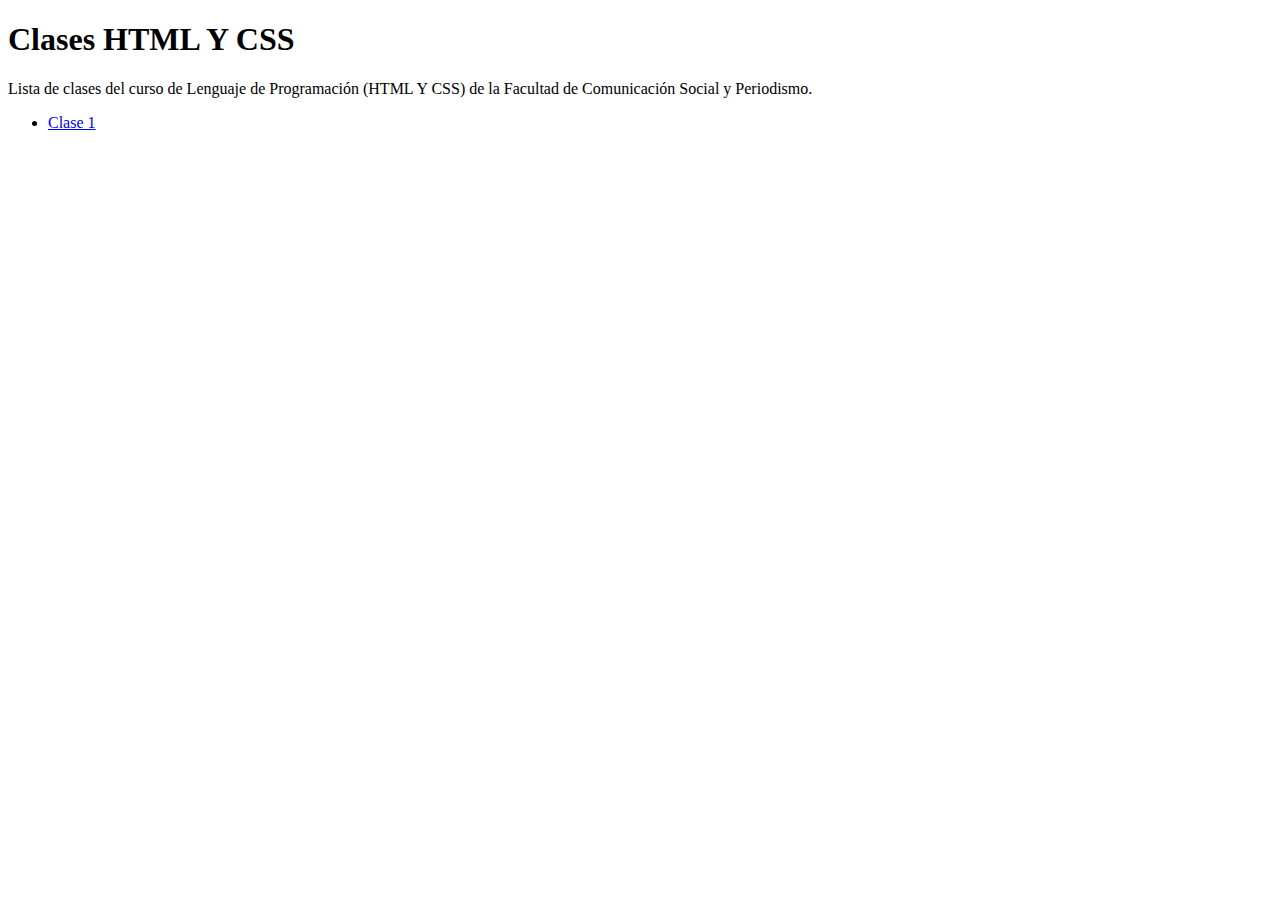
==== index.html @ 425ae99c "Añadiendo archivos iniciales" ====
<!DOCTYPE html>
<html lang="es">
<head>
    <meta charset="UTF-8">
    <meta name="viewport" content="width=device-width, initial-scale=1.0">
    <title>Document</title>
</head>
<body>
    <main>
        <h1>Clases HTML Y CSS</h1>
        <p>Lista de clases del curso de Lenguaje de Programación (HTML Y CSS) de la Facultad de Comunicación Social y Periodismo.</p>
        <ul>
            <li><a href="./clase-01/index.html">Clase 1</a></li>
        </ul>
    </main>
</body>
</html>
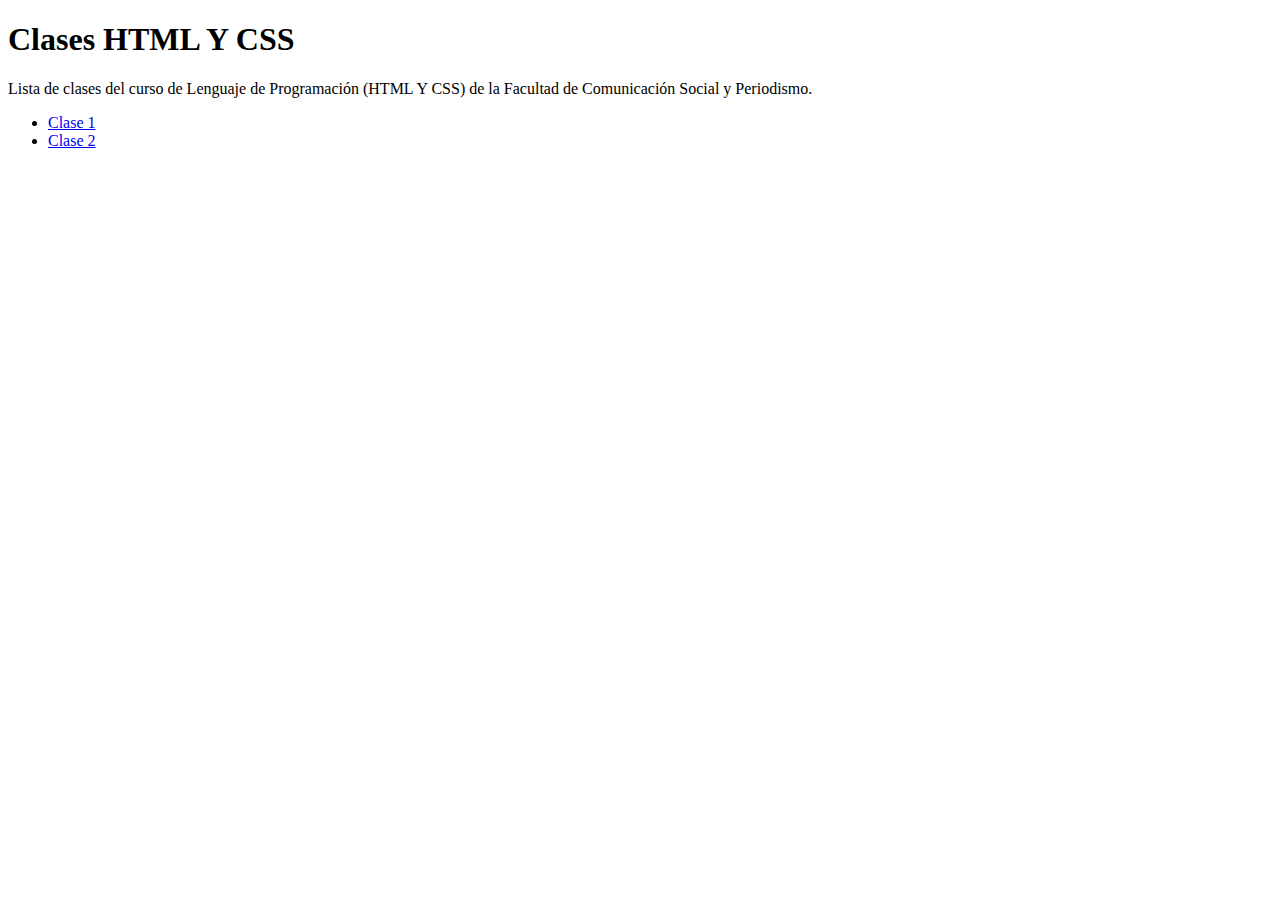
==== commit 1fe98919: "jjejej" ====
--- a/index.html
+++ b/index.html
@@ -11,6 +11,7 @@
         <p>Lista de clases del curso de Lenguaje de Programación (HTML Y CSS) de la Facultad de Comunicación Social y Periodismo.</p>
         <ul>
             <li><a href="./clase-01/index.html">Clase 1</a></li>
+            <li><a href="./clase-02/index.html">Clase 2</a></li>
         </ul>
     </main>
 </body>
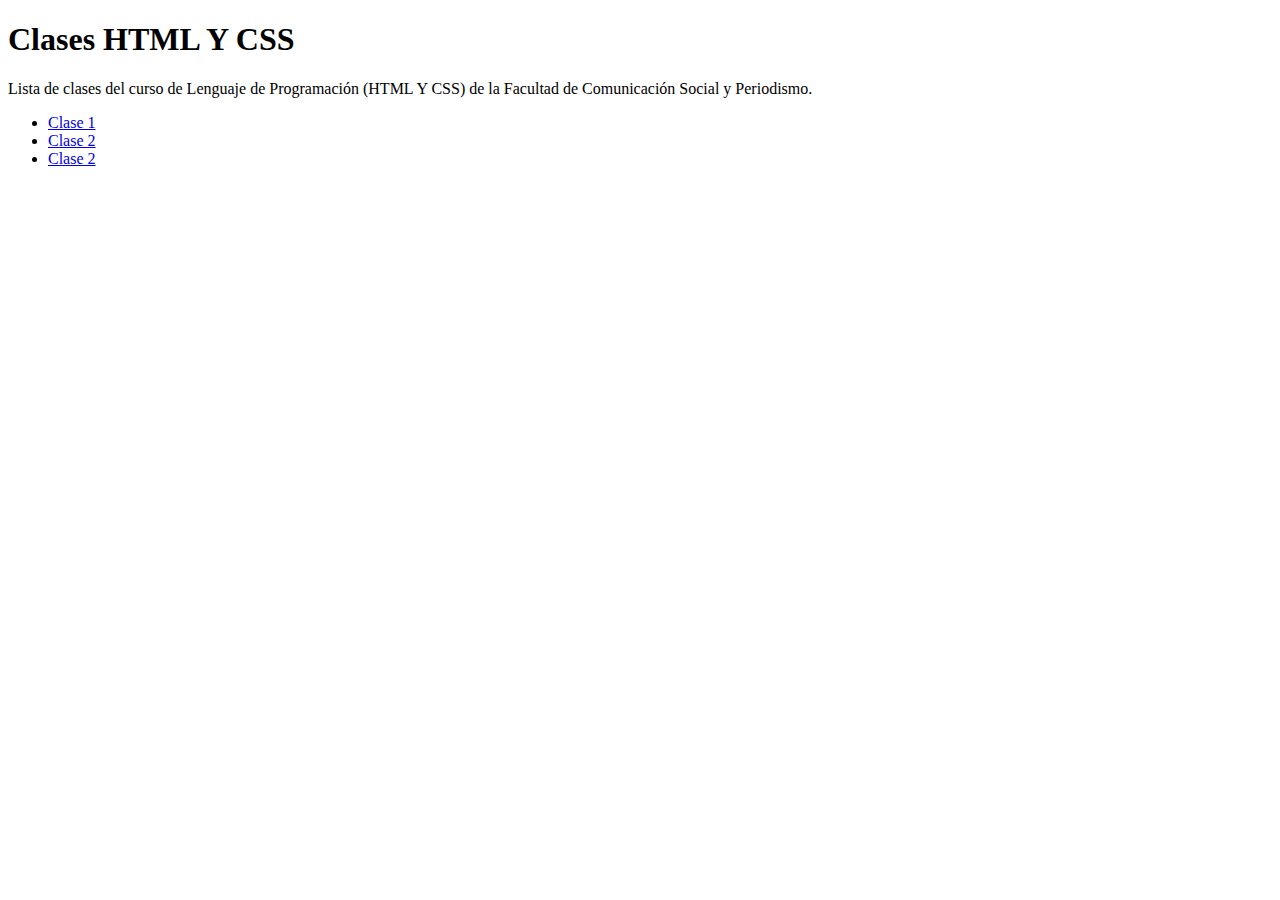
==== commit 1426b034: "Update index.html" ====
--- a/index.html
+++ b/index.html
@@ -12,7 +12,8 @@
         <ul>
             <li><a href="./clase-01/index.html">Clase 1</a></li>
             <li><a href="./clase-02/index.html">Clase 2</a></li>
+            <li><a href="./receta de empanadas/index.html">Clase 2</a></li>
         </ul>
     </main>
 </body>
-</html>+</html>
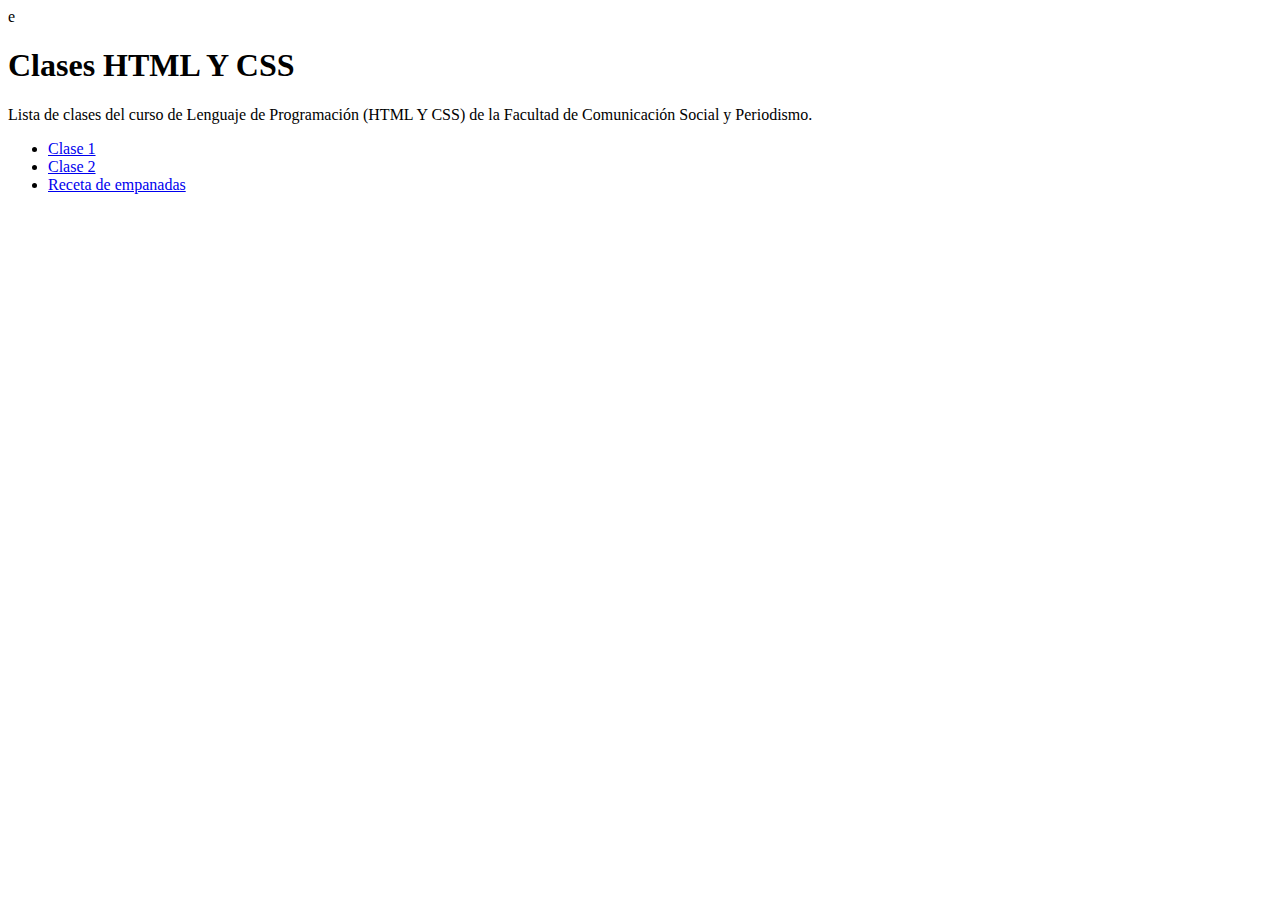
==== commit 20b8ecd9: "Update index.html" ====
--- a/index.html
+++ b/index.html
@@ -1,4 +1,4 @@
-<!DOCTYPE html>
+e<!DOCTYPE html>
 <html lang="es">
 <head>
     <meta charset="UTF-8">
@@ -12,7 +12,7 @@
         <ul>
             <li><a href="./clase-01/index.html">Clase 1</a></li>
             <li><a href="./clase-02/index.html">Clase 2</a></li>
-            <li><a href="./receta de empanadas/index.html">Clase 2</a></li>
+            <li><a href="./receta de empanadas/index.html">Receta de empanadas</a></li>
         </ul>
     </main>
 </body>
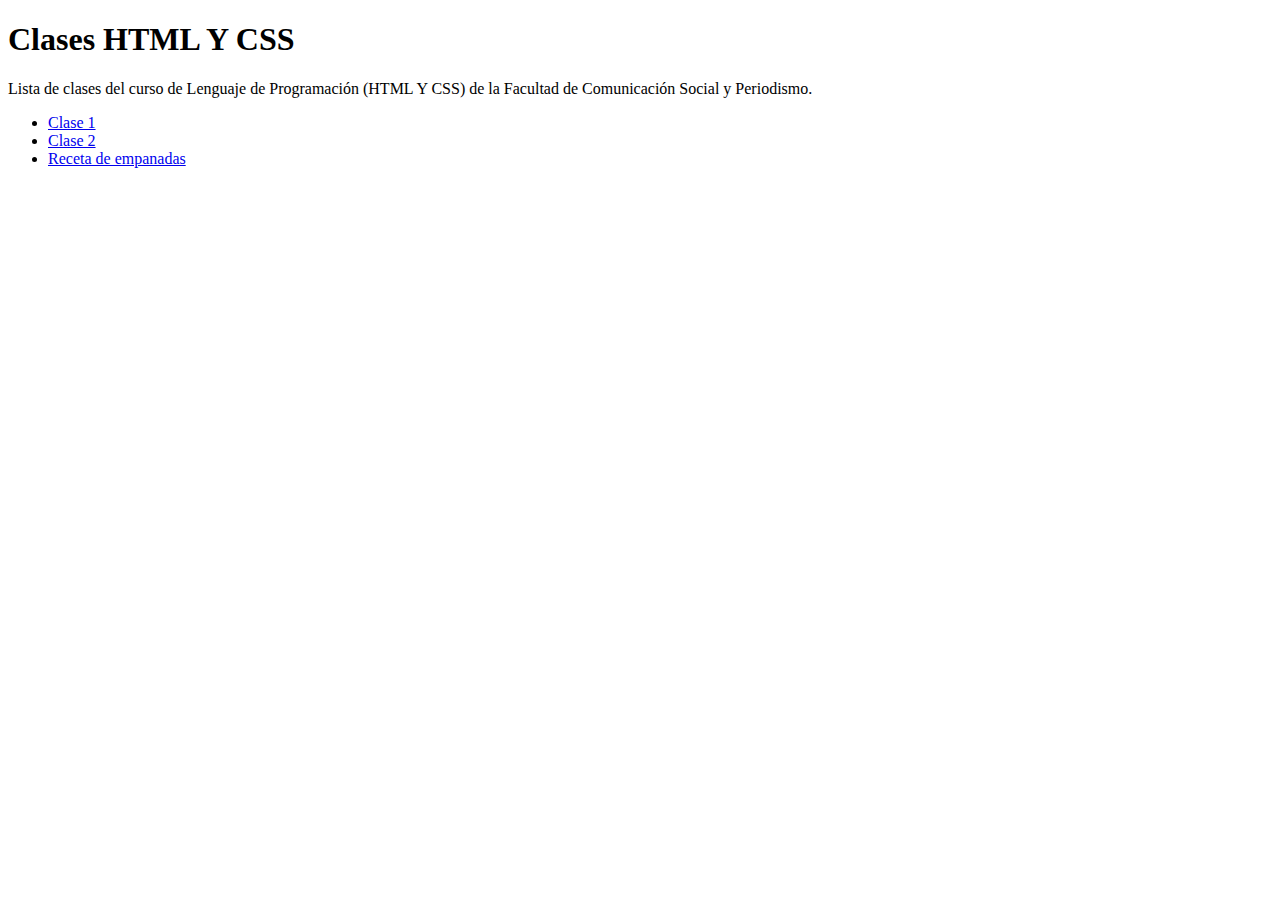
==== commit 4831451f: "Update index.html" ====
--- a/index.html
+++ b/index.html
@@ -1,4 +1,4 @@
-e<!DOCTYPE html>
+<!DOCTYPE html>
 <html lang="es">
 <head>
     <meta charset="UTF-8">
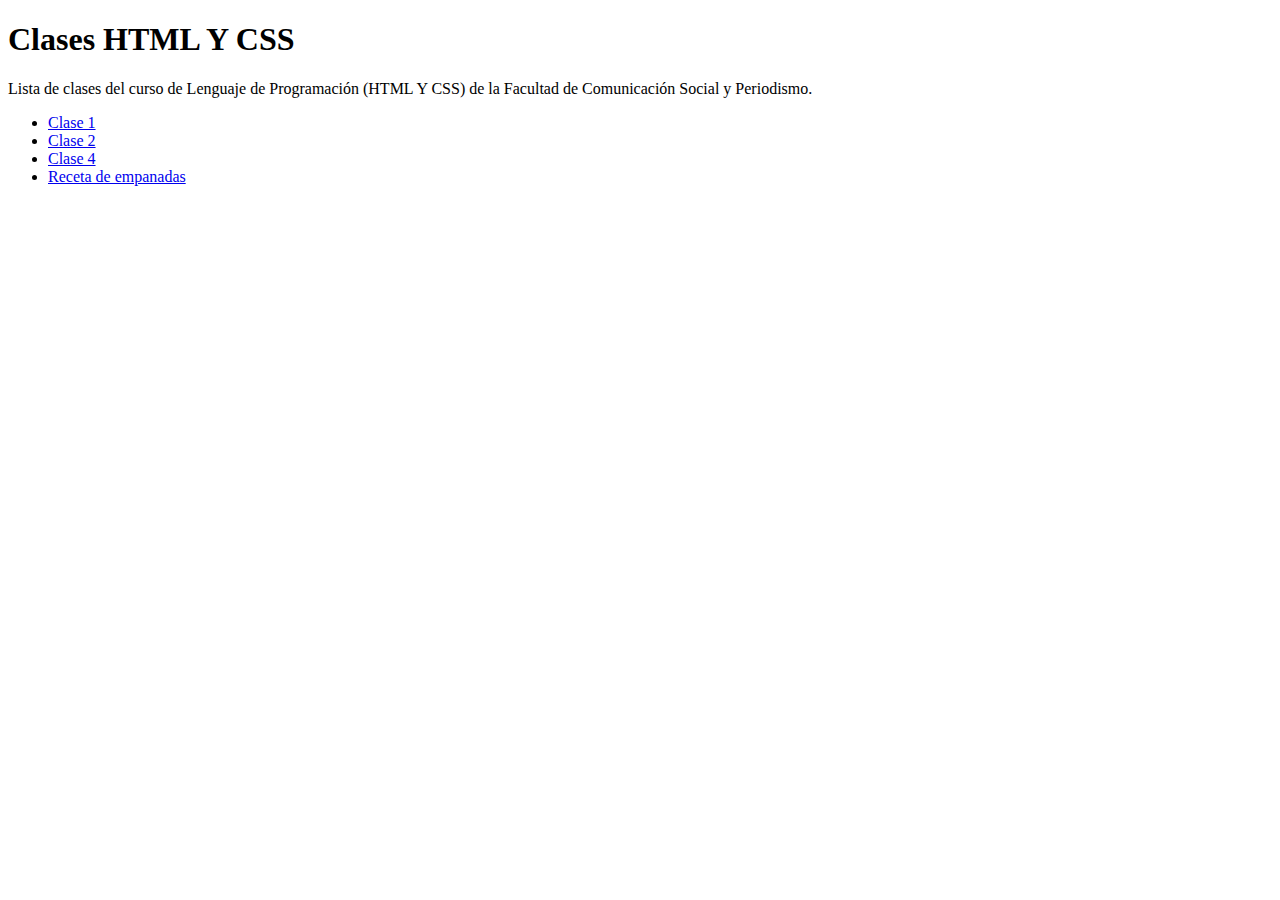
==== commit 8785fb53: "Update index.html" ====
--- a/index.html
+++ b/index.html
@@ -12,6 +12,7 @@
         <ul>
             <li><a href="./clase-01/index.html">Clase 1</a></li>
             <li><a href="./clase-02/index.html">Clase 2</a></li>
+            <li><a href="./clase-04/index.html">Clase 4</a></li>
             <li><a href="./receta de empanadas/index.html">Receta de empanadas</a></li>
         </ul>
     </main>
